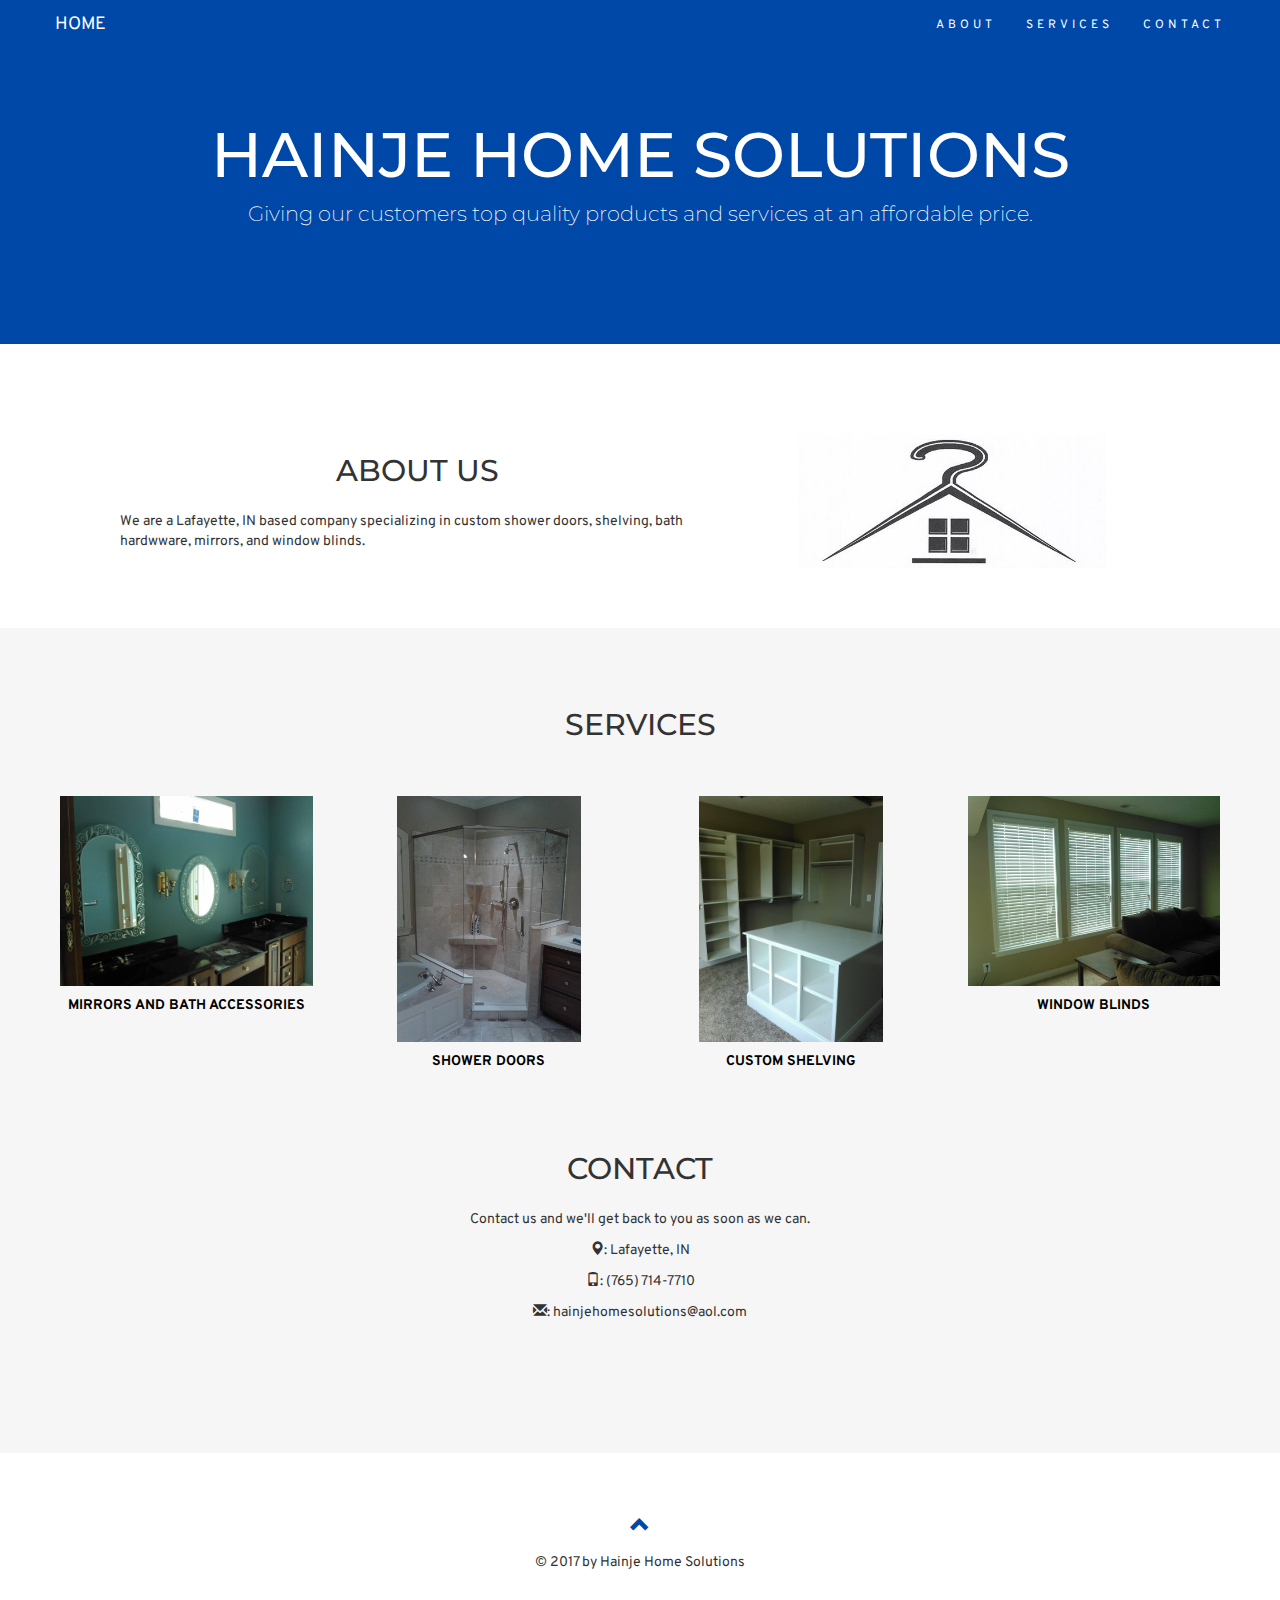
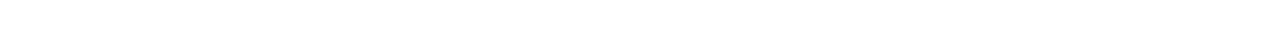
==== index.html @ bf3573e1 "Launching website from company GitHub repository" ====
<!DOCTYPE html>
<html>
<head lang="en">
  <title>Hainje Home Solutions</title>
  <meta charset="utf-8">
  <meta name="viewport" content="width=device-width">
  <link rel="stylesheet" href="https://maxcdn.bootstrapcdn.com/bootstrap/3.3.7/css/bootstrap.min.css">
  <script src="https://ajax.googleapis.com/ajax/libs/jquery/1.12.4/jquery.min.js"></script>
  <script src="https://maxcdn.bootstrapcdn.com/bootstrap/3.3.7/js/bootstrap.min.js"></script>
  <link rel="shortcut icon" href="favicon.ico" />
  <script>
    $(document).ready(function(){
      $(".navbar-brand, .navbar a, footer a[href='#myPage']").on('click', function(event) {
      if (this.hash !== "") {
        event.preventDefault();
        var hash = this.hash;
        $('html, body').animate({
          scrollTop: $(hash).offset().top
        }, 900, function(){
          window.location.hash = hash;
          });
        }
      });
    })
  </script>
<!--
  <script>
    $(window).scroll(function() {
      $(".slideanim").each(function(){
        var pos = $(this).offset().top;
        var winTop = $(window).scrollTop();
        if (pos < winTop + 600) {
          $(this).addClass("slide");
        }
      });
    });
  </script>
-->
  <link href="https://fonts.googleapis.com/css?family=Montserrat|Overpass" rel="stylesheet">
  <link rel="stylesheet" type="text/css" href="main.css">
</head>

<body id="myPage" data-spy="scroll" data-target=".navbar" data-offset="60">

<div class="jumbotron text-center">
  <h1>HAINJE HOME SOLUTIONS</h1>
  <p>Giving our customers top quality products and services at an affordable price.</p>
</div>

<div id="about" class="container text-center">
  <div class="col-sm-7">
    <h2>ABOUT US</h2>
    <p class="text-left">We are a Lafayette, IN based company specializing in custom shower doors, shelving, bath hardwware, mirrors, and window blinds.</p>
  </div>
  <div class="col-sm-5">
    <img class="hhslogo" src="figures/logo.png" width="308" height="134px"/>
  </div>
</div>

<!--
<div class="container-fluid bg-grey">
  <div class="row">
    <div class="container bg-grey">
      <div class="col-sm-4">
        <span class="glyphicon glyphicon-globe logo slideanim"></span>
      </div>
      <div class="col-sm-8">
        <h2>Our Values</h2>
        <h4><strong>MISSION:</strong> Our mission blah blah blah...</h4>
        <p><strong>VISION:</strong> Our vision blah blah blah...</p>
      </div>
    </div>
  </div>
</div>
-->

<!--
<div id="services" class="container-fluid bg-grey text-center slideanim">
  <h2>SERVICES</h2>
  <br>
  <div class="row">
    <div class="col-sm-4">
      <img src="figures/shower_door.jpg" height="480" width="360"/>
    </div>
    <div class="col-sm-4">
      <img src="figures/bath_accessories.jpg" height="480" width="360"/>
    </div>
    <div class="col-sm-4">
      <img src="figures/laminate2.jpg" height="480" width="360"/>
    </div>
  </div>
  <div class="row">
    <div class="col-sm-4">
      <h4>SHOWER DOORS</h4>
    </div>
    <div class="col-sm-4">
      <h4>BATH ACCESSORIES</h4>
    </div>
    <div class="col-sm-4">
      <h4>LAMINATE SHELVING</h4>
    </div>
  </div>
  <br><br>

  <div class="row">
    <div class="col-sm-4">
      <img src="figures/blinds.jpg" height="360" width="480" />
      <h4>WINDOW BLINDS</h4>
    </div>
    <div class="col-sm-4 text-center">
      <img src="figures/mirrors.jpg" height="360" width="480"/>
      <h4>MIRRORS</h4>
    </div>
    <div class="col-sm-4">
      <img src="figures/wire2.jpg" height="360" width="480"/>
      <h4>WIRE SHELVING</h4>
    </div>
  </div>
</div>
-->

<div id="services" class="container-fluid text-center slideanim bg-grey">
  <h2>SERVICES</h2>
  <br>
  <div class="row">
    <div class="col-sm-3">
      <a href="#" width=100%>
        <img class="figimgwide" src="figures/mirrors.jpg" width=100%>
        <br>
        <span><b>Mirrors and Bath Accessories</b></span>
      </a>
    </div>
    <div class="col-sm-3">
      <a href="#" width=100%>
        <img class="figimgtall" src="figures/shower_door.jpg" width=75%>
        <br>
        <span><b>Shower Doors</b></span>
      </a>
    </div>
    <div class="col-sm-3">
      <a href="#" width=100%>
        <img class="figimgtall" src="figures/laminate2.jpg" width=75%>
        <br>
        <span><b>Custom Shelving</b></span>
      </a>
    </div>
    <div class="col-sm-3">
      <a href="#" width=100%>
        <img class="figimgwide" src="figures/blinds.jpg" width=100%>
        <br>
        <span><b>Window Blinds</b></span>
      </a>
    </div>
</div>

<!--
<div id="portfolio" class="container-fluid text-center bg-grey slideanim">
  <h2>Portfolio</h2>
  <h4>What we have created</h4>
  <div class="row text-center">
    <div class="col-sm-4">
      <div class="thumbnail">
        <img src="paris.jpg" alt="Paris">
        <p><strong>Paris</strong></p>
        <p>Yes, we built Paris</p>
      </div>
    </div>
    <div class="col-sm-4">
      <div class="thumbnail">
        <img src="newyork.jpg" alt="New York">
        <p><strong>New York</strong></p>
        <p>We built New York</p>
      </div>
    </div>
    <div class="col-sm-4">
      <div class="thumbnail">
        <img src="sanfran.jpg" alt="San Francisco">
        <p><strong>San Francisco</strong></p>
        <p>Yes, San Fran is ours</p>
      </div>
    </div>
  </div>
</div>
-->

<!--
<div id="gallery" class="container-fluid slideanim">
  <h2 class="text-center">GALLERY</h2>
  <div id="myCarousel" class="carousel slide text-center" data-ride="carousel">
    <ol class="carousel-indicators">
      <li data-target="#myCarousel" data-slide-to="0" class="active"></li>
      <li data-target="#myCarousel" data-slide-to="1"></li>
      <li data-target="#myCarousel" data-slide-to="2"></li>
    </ol>

    <div class="carousel-inner" role="listbox">
      <div class="item active">
        <h4>A picture will go here</h4>
      </div>
      <div class="item">
        <h4>And here</h4>
      </div>
      <div class="item">
        <h4>And here</h4>
      </div>
    </div>

    <a class="left carousel-control" href="#myCarousel" role="button" data-slide="prev">
      <span class="glyphicon glyphicon-chevron-left" aria-hidden="true"></span>
      <span class="sr-only">Previous</span>
    </a>
    <a class="right carousel-control" href="#myCarousel" role="button" data-slide="prev">
      <span class="glyphicon glyphicon-chevron-right" aria-hidden="true"></span>
      <span class="sr-only">Next</span>
    </a>
  </div>
</div>
-->

<div id="contact" class="container-fluid text-center slideanim">
  <h2>CONTACT</h2>
  <div class="row">
    <!--<div class="col-sm-5">-->
    <div class="col-sm-4"></div>
    <div class="col-sm-4">
      <p>Contact us and we'll get back to you as soon as we can.</p>
      <p><span class="glyphicon glyphicon-map-marker"></span>: Lafayette, IN</p>
      <p><span class="glyphicon glyphicon-phone"></span>: (765) 714-7710</p>
      <p><span class="glyphicon glyphicon-envelope"></span>: hainjehomesolutions@aol.com</p>
    </div>
    <div class="col-sm-4"></div>
    <!--<div class="col-sm-7">
      <div class="row">
        <div class="col-sm-6 form-group">
          <input class="form-control" id="name" name="name" placeholder="Name" type="text" required>
        </div>
        <div class="col-sm-6 form-group">
          <input class="form-control" id="email" name="email" placeholder="Email" type="text" required>
        </div>
      </div>
      <textarea class="form-control" id="comments" name="comments" placeholder="Comments" rows="5"></textarea><br>
      <div class="row">
        <div class="col-sm-12 form-group">
          <button class="btn btn-default pull-right" type="submit">Send</button>
        </div>
      </div>-->
    </div>
  </div>
</div>

<nav class="navbar navbar-default navbar-fixed-top">
  <div class="container">
    <div class="navbar-header">
      <button type="button" class="navbar-toggle" data-toggle="collapse" data-target="#myNavbar">
        <span class="icon-bar"></span>
        <span class="icon-bar"></span>
        <span class="icon-bar"></span>
      </button>
      <a class="navbar-brand" href="#myPage">Home</a>
    </div>
    <div class="collapse navbar-collapse" id="myNavbar">
      <ul class="nav navbar-nav navbar-right">
        <li><a href="#about">ABOUT</a></li>
        <li><a href="#services">SERVICES</a></li>
        <!--<li><a href="#gallery">GALLERY</a></li>-->
        <li><a href="#contact">CONTACT</a></li>
      </ul>
    </div>
  </div>
</nav>

<footer class="container-fluid text-center">
  <a href="#myPage" title="To Top">
    <span class="glyphicon glyphicon-chevron-up"></span>
  </a>
  <p>&copy; 2017 by Hainje Home Solutions</p>
</footer>

</body>
</html>
---- main.css ----
body {
  font-family: "Overpass", sans-serif;
}

h2 {
  font-family: "Montserrat", sans-serif;
  padding-bottom: 15px;
}

a:link, a:visited, a:hover, a:active {
  font-family: "Overpass", sans-serif;
  color: #000;
  text-decoration: none;
  text-transform: uppercase;
}

.jumbotron {
  background-color: #0048a8;
  color: #ffffff;
  font-family: "Montserrat", sans-serif;
  padding: 100px 25px;
}

.container, .container-fluid {
  padding: 60px 50px;
}

.figure {
  float: left;
  margin: 0 3.3175% 1.5em 0;
  width: 31.1216%;
  text-align: center;
  font-family: "Overpass", sans-serif;
  font-size: 20px;
}

nav .container {
  padding: 0px;
}

.bg-grey {
  background-color: #f6f6f6;
}

.logo {
  font-size: 200px;
  color: #0048a8;
}

.logo-sm {
  font-size: 50px;
  color: #0048a8;
}

.figimgtall {
  padding: 10px;
}

.figimgwide {
  padding: 10px;
}

@media screen and (max-width: 768px) {
  .col-sm-4 {
    text-align: center;
    margin: 25px 0;
  }
  .hhslogo {
    width: 230px;
    height: 100px;
  }

  .figimgtall {
    width: 180px;
    height: 240px;
  }

  .figimgwide {
    width: 240px;
    height: 180px;
    margin-top: 30px;
  }
}

@media screen and (max-width: 550px) {
  .figimgtall {
    width: 120px;
    height: 160px;
  }

  .figimgwide {
    width: 160px;
    height: 120px;
    margin-top: 15px;
  }
}

@media screen and (max-width: 400px) {
  .hhslogo {
    width: 115px;
    height: 50px;
  }

  .figimgtall {
    width: 90px;
    height: 120px;
  }

  .figimgwide {
    width: 120px;
    height: 90px;
    margin-top: 15px;
  }
}

.padding-top-60px {
  padding-top: 60px;
}

.thumbnail {
  padding: 0 0 15px 0;
  border: None;
  border-radius: 0;
}

.thumbnail img {
  width: 100%;
  height: 100%;
  margin-bottom: 10px;
}

.carousel-control.right, .carousel-control.left {
  background-image: none;
  color: #0048a8;
}

.carousel-indicators li {
  border-color: #0048a8;
}

.carousel-indicators li.active {
  background-color: #0048a8;
}

.item h4 {
  font-size: 19px;
  line-height: 1.375em;
  font-weight: 400;
  margin: 70px 0;
}

.navbar {
  margin-bottom: 0;
  background-color: #0048a8;
  z-index: 9999;
  border: 0;
  font-family: "Montserrat", sans-serif;
  font-weight: 400;
  font-size: 12px !important;
  line-height: 1.42857143 !important;
  letter-spacing: 4px;
  border-radius: 0;
  width: 100vw;
}

.navbar-header a {
  letter-spacing: normal;
}

.navbar li a, .navbar .navbar-brand {
  color: #fff !important;
}

.navbar li a:hover, .navbar-nav li.active a {
  color: #0048a8 !important;
  background-color: #fff !important;
}

.navbar-default .navbar-toggle {
  border-color: transparent;
  color: #fff !important;
}

footer .glyphicon {
  font-size: 20px;
  margin-bottom: 20px;
  color: #0048a8;
}

/*
.slideanim {visibility:hidden;}
.slide {
    animation-name: slide;
    -webkit-animation-name: slide;
    animation-duration: 1s;
    -webkit-animation-duration: 1s;
    visibility: visible;
}

@keyframes slide {
    0% {
        opacity: 0;
        transform: translateY(70%);
    }
    100% {
        opacity: 1;
        transform: translateY(0%);
    }
}
@-webkit-keyframes slide {
    0% {
        opacity: 0;
        -webkit-transform: translateY(70%);
    }
    100% {
        opacity: 1;
        -webkit-transform: translateY(0%);
    }
}
 */
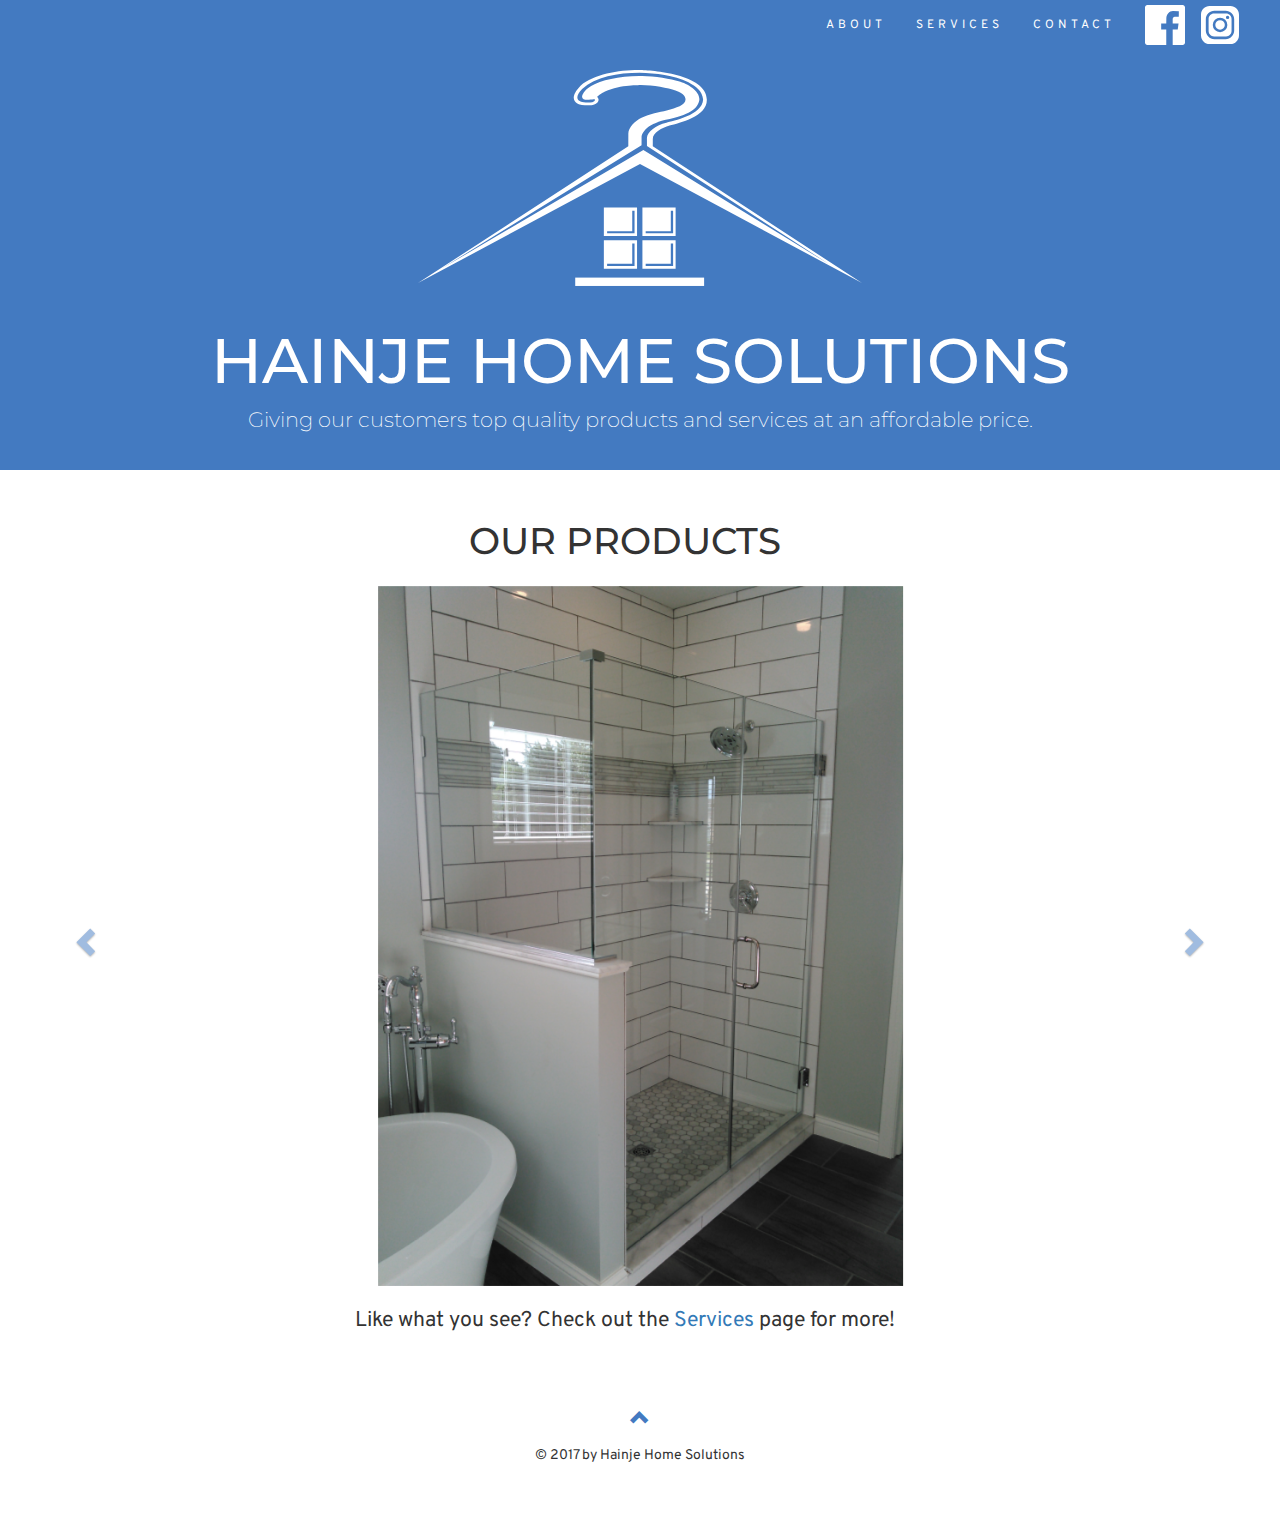
==== commit 0849f956: "Add HHS logo to home page" ====
--- a/index.html
+++ b/index.html
@@ -23,229 +23,46 @@
       });
     })
   </script>
-<!--
-  <script>
-    $(window).scroll(function() {
-      $(".slideanim").each(function(){
-        var pos = $(this).offset().top;
-        var winTop = $(window).scrollTop();
-        if (pos < winTop + 600) {
-          $(this).addClass("slide");
-        }
-      });
-    });
-  </script>
--->
   <link href="https://fonts.googleapis.com/css?family=Montserrat|Overpass" rel="stylesheet">
-  <link rel="stylesheet" type="text/css" href="main.css">
+  <link rel="stylesheet" type="text/css" href="css/navbar.css">
+  <link rel="stylesheet" type="text/css" href="css/main.css">
+  <link rel="stylesheet" type="text/css" href="css/homepage.css">
 </head>
 
-<body id="myPage" data-spy="scroll" data-target=".navbar" data-offset="60">
+<body id="myPage">
 
 <div class="jumbotron text-center">
+  <img id="jumbologo" src="white_logo.svg"/>
   <h1>HAINJE HOME SOLUTIONS</h1>
   <p>Giving our customers top quality products and services at an affordable price.</p>
 </div>
 
-<div id="about" class="container text-center">
-  <div class="col-sm-7">
-    <h2>ABOUT US</h2>
-    <p class="text-left">We are a Lafayette, IN based company specializing in custom shower doors, shelving, bath hardwware, mirrors, and window blinds.</p>
-  </div>
-  <div class="col-sm-5">
-    <img class="hhslogo" src="figures/logo.png" width="308" height="134px"/>
-  </div>
-</div>
+<div class="row">
+  <h2 class="text-center" style="width: 100vw;">OUR PRODUCTS</h2>
+  <div id="maincarousel" class="carousel slide customcarousel" data-ride="carousel">
+    <div class="carousel-inner" role="listbox">
+      <div class="item active"><img class="img-responsive center-block" src="pictures/shower/11.jpg"></div>
+      <div class="item"><img class="img-responsive center-block" src="pictures/shower/20.jpg"></div>
+      <div class="item"><img class="img-responsive center-block" src="pictures/laminate/2.jpg"></div>
+      <div class="item"><img class="img-responsive center-block" src="pictures/laminate/8.jpg"></div>
+      <div class="item"><img class="img-responsive center-block" src="pictures/mirrors/1.jpg"></div>
+      <div class="item"><img class="img-responsive center-block" src="pictures/blinds/blinds.jpg"></div>
+      <div class="item"><img class="img-responsive center-block" src="pictures/wire/7.jpg"></div>
+      <div class="item"><img class="img-responsive center-block" src="pictures/wire/2.jpg"></div>
+      <div class="item"><img class="img-responsive center-block" src="pictures/bath_accessories/bath_accessories.jpg"></div>
 
-<!--
-<div class="container-fluid bg-grey">
-  <div class="row">
-    <div class="container bg-grey">
-      <div class="col-sm-4">
-        <span class="glyphicon glyphicon-globe logo slideanim"></span>
-      </div>
-      <div class="col-sm-8">
-        <h2>Our Values</h2>
-        <h4><strong>MISSION:</strong> Our mission blah blah blah...</h4>
-        <p><strong>VISION:</strong> Our vision blah blah blah...</p>
-      </div>
     </div>
-  </div>
-</div>
--->
-
-<!--
-<div id="services" class="container-fluid bg-grey text-center slideanim">
-  <h2>SERVICES</h2>
-  <br>
-  <div class="row">
-    <div class="col-sm-4">
-      <img src="figures/shower_door.jpg" height="480" width="360"/>
-    </div>
-    <div class="col-sm-4">
-      <img src="figures/bath_accessories.jpg" height="480" width="360"/>
-    </div>
-    <div class="col-sm-4">
-      <img src="figures/laminate2.jpg" height="480" width="360"/>
-    </div>
-  </div>
-  <div class="row">
-    <div class="col-sm-4">
-      <h4>SHOWER DOORS</h4>
-    </div>
-    <div class="col-sm-4">
-      <h4>BATH ACCESSORIES</h4>
-    </div>
-    <div class="col-sm-4">
-      <h4>LAMINATE SHELVING</h4>
-    </div>
-  </div>
-  <br><br>
-
-  <div class="row">
-    <div class="col-sm-4">
-      <img src="figures/blinds.jpg" height="360" width="480" />
-      <h4>WINDOW BLINDS</h4>
-    </div>
-    <div class="col-sm-4 text-center">
-      <img src="figures/mirrors.jpg" height="360" width="480"/>
-      <h4>MIRRORS</h4>
-    </div>
-    <div class="col-sm-4">
-      <img src="figures/wire2.jpg" height="360" width="480"/>
-      <h4>WIRE SHELVING</h4>
-    </div>
-  </div>
-</div>
--->
-
-<div id="services" class="container-fluid text-center slideanim bg-grey">
-  <h2>SERVICES</h2>
-  <br>
-  <div class="row">
-    <div class="col-sm-3">
-      <a href="#" width=100%>
-        <img class="figimgwide" src="figures/mirrors.jpg" width=100%>
-        <br>
-        <span><b>Mirrors and Bath Accessories</b></span>
-      </a>
-    </div>
-    <div class="col-sm-3">
-      <a href="#" width=100%>
-        <img class="figimgtall" src="figures/shower_door.jpg" width=75%>
-        <br>
-        <span><b>Shower Doors</b></span>
-      </a>
-    </div>
-    <div class="col-sm-3">
-      <a href="#" width=100%>
-        <img class="figimgtall" src="figures/laminate2.jpg" width=75%>
-        <br>
-        <span><b>Custom Shelving</b></span>
-      </a>
-    </div>
-    <div class="col-sm-3">
-      <a href="#" width=100%>
-        <img class="figimgwide" src="figures/blinds.jpg" width=100%>
-        <br>
-        <span><b>Window Blinds</b></span>
-      </a>
-    </div>
-</div>
-
-<!--
-<div id="portfolio" class="container-fluid text-center bg-grey slideanim">
-  <h2>Portfolio</h2>
-  <h4>What we have created</h4>
-  <div class="row text-center">
-    <div class="col-sm-4">
-      <div class="thumbnail">
-        <img src="paris.jpg" alt="Paris">
-        <p><strong>Paris</strong></p>
-        <p>Yes, we built Paris</p>
-      </div>
-    </div>
-    <div class="col-sm-4">
-      <div class="thumbnail">
-        <img src="newyork.jpg" alt="New York">
-        <p><strong>New York</strong></p>
-        <p>We built New York</p>
-      </div>
-    </div>
-    <div class="col-sm-4">
-      <div class="thumbnail">
-        <img src="sanfran.jpg" alt="San Francisco">
-        <p><strong>San Francisco</strong></p>
-        <p>Yes, San Fran is ours</p>
-      </div>
-    </div>
-  </div>
-</div>
--->
-
-<!--
-<div id="gallery" class="container-fluid slideanim">
-  <h2 class="text-center">GALLERY</h2>
-  <div id="myCarousel" class="carousel slide text-center" data-ride="carousel">
-    <ol class="carousel-indicators">
-      <li data-target="#myCarousel" data-slide-to="0" class="active"></li>
-      <li data-target="#myCarousel" data-slide-to="1"></li>
-      <li data-target="#myCarousel" data-slide-to="2"></li>
-    </ol>
-
-    <div class="carousel-inner" role="listbox">
-      <div class="item active">
-        <h4>A picture will go here</h4>
-      </div>
-      <div class="item">
-        <h4>And here</h4>
-      </div>
-      <div class="item">
-        <h4>And here</h4>
-      </div>
-    </div>
-
-    <a class="left carousel-control" href="#myCarousel" role="button" data-slide="prev">
+    <a class="left carousel-control" href="#maincarousel" role="button" data-slide="prev">
       <span class="glyphicon glyphicon-chevron-left" aria-hidden="true"></span>
       <span class="sr-only">Previous</span>
     </a>
-    <a class="right carousel-control" href="#myCarousel" role="button" data-slide="prev">
+    <a class="right carousel-control" href="#maincarousel" role="button" data-slide="next">
       <span class="glyphicon glyphicon-chevron-right" aria-hidden="true"></span>
       <span class="sr-only">Next</span>
     </a>
   </div>
-</div>
--->
-
-<div id="contact" class="container-fluid text-center slideanim">
-  <h2>CONTACT</h2>
-  <div class="row">
-    <!--<div class="col-sm-5">-->
-    <div class="col-sm-4"></div>
-    <div class="col-sm-4">
-      <p>Contact us and we'll get back to you as soon as we can.</p>
-      <p><span class="glyphicon glyphicon-map-marker"></span>: Lafayette, IN</p>
-      <p><span class="glyphicon glyphicon-phone"></span>: (765) 714-7710</p>
-      <p><span class="glyphicon glyphicon-envelope"></span>: hainjehomesolutions@aol.com</p>
-    </div>
-    <div class="col-sm-4"></div>
-    <!--<div class="col-sm-7">
-      <div class="row">
-        <div class="col-sm-6 form-group">
-          <input class="form-control" id="name" name="name" placeholder="Name" type="text" required>
-        </div>
-        <div class="col-sm-6 form-group">
-          <input class="form-control" id="email" name="email" placeholder="Email" type="text" required>
-        </div>
-      </div>
-      <textarea class="form-control" id="comments" name="comments" placeholder="Comments" rows="5"></textarea><br>
-      <div class="row">
-        <div class="col-sm-12 form-group">
-          <button class="btn btn-default pull-right" type="submit">Send</button>
-        </div>
-      </div>-->
-    </div>
-  </div>
+  <br>
+  <p class="text-center" style="width: 100vw; font-size: 16pt;">Like what you see? Check out the <a href="services.html">Services</a> page for more!</p>
 </div>
 
 <nav class="navbar navbar-default navbar-fixed-top">
@@ -256,14 +73,14 @@
         <span class="icon-bar"></span>
         <span class="icon-bar"></span>
       </button>
-      <a class="navbar-brand" href="#myPage">Home</a>
     </div>
     <div class="collapse navbar-collapse" id="myNavbar">
       <ul class="nav navbar-nav navbar-right">
-        <li><a href="#about">ABOUT</a></li>
-        <li><a href="#services">SERVICES</a></li>
-        <!--<li><a href="#gallery">GALLERY</a></li>-->
-        <li><a href="#contact">CONTACT</a></li>
+        <li><a href="about.html">ABOUT</a></li>
+        <li><a href="services.html">SERVICES</a></li>
+        <li><a href="contact.html">CONTACT</a></li>
+        <li><a class="navbar-logos" href="https://www.facebook.com/hainjehomesolutions/"><img src="icons/fb-full.svg" height="40px"/></a></li>
+        <li><a class="navbar-logos" href="https://www.instagram.com/hainjehomesolutions/"><img src="icons/ig-full.svg" height="40px"/></a></li>
       </ul>
     </div>
   </div>
--- a/css/navbar.css
+++ b/css/navbar.css
@@ -0,0 +1,49 @@
+.navbar {
+  margin-bottom: 0;
+  background-color: #437ac1;
+  z-index: 9999;
+  border: 0;
+  font-family: "Montserrat", sans-serif;
+  font-weight: 400;
+  font-size: 12px !important;
+  line-height: 1.42857143 !important;
+  letter-spacing: 4px;
+  border-radius: 0;
+  width: 100vw;
+}
+
+nav a:link, nav a:visited, nav a:hover, nav a:active {
+  font-family: "Overpass", sans-serif;
+  color: #000;
+  text-decoration: none;
+  text-transform: uppercase;
+}
+
+.navbar li a, .navbar .navbar-brand {
+  color: #fff !important;
+}
+
+.navbar-left a {
+  letter-spacing: normal !important;
+  font-size: 20px !important;
+}
+
+.navbar-nav li.active a {
+  color: #437ac1 !important;
+  background-color: #fff !important;
+}
+
+.navbar-default .navbar-toggle {
+  border-color: transparent;
+  color: #fff;
+}
+
+.navbar-logos {
+  padding-top: 5px !important;
+  padding-bottom: 5px !important;
+  padding-right: 0px !important;
+}
+
+nav .container {
+  padding: 0px;
+}
--- a/css/main.css
+++ b/css/main.css
@@ -0,0 +1,31 @@
+body {
+  font-family: "Overpass", sans-serif;
+}
+
+h2 {
+  font-family: "Montserrat", sans-serif;
+  padding-bottom: 15px;
+}
+
+.jumbotron {
+  background-color: #437ac1;
+  color: #ffffff;
+  font-family: "Montserrat", sans-serif;
+}
+
+.bg-grey {
+  background-color: #f6f6f6;
+}
+
+.item h4 {
+  font-size: 19px;
+  line-height: 1.375em;
+  font-weight: 400;
+  margin: 70px 0;
+}
+
+footer .glyphicon {
+  font-size: 20px;
+  margin-bottom: 20px;
+  color: #437ac1;
+}
--- a/css/homepage.css
+++ b/css/homepage.css
@@ -0,0 +1,40 @@
+h2  {
+  font-size: 28pt;
+}
+
+a:link, a:visited, a:hover, a:active {
+  font-family: "Overpass", sans-serif;
+  text-decoration: none;
+}
+
+.jumbotron {
+  padding: 50px 25px;
+  padding-bottom: 20px;
+}
+
+@media (max-width: 550px) {
+  #jumbologo {
+    height: 0px;
+  }
+}
+
+.container, .container-fluid {
+  padding: 60px 50px;
+}
+
+#maincarousel img {
+  height: 700px;
+}
+
+.carousel-control.right, .carousel-control.left {
+  background-image: none;
+  color: #437ac1;
+}
+
+.carousel-indicators li {
+  border-color: #437ac1;
+}
+
+.carousel-indicators li.active {
+  background-color: #437ac1;
+}
